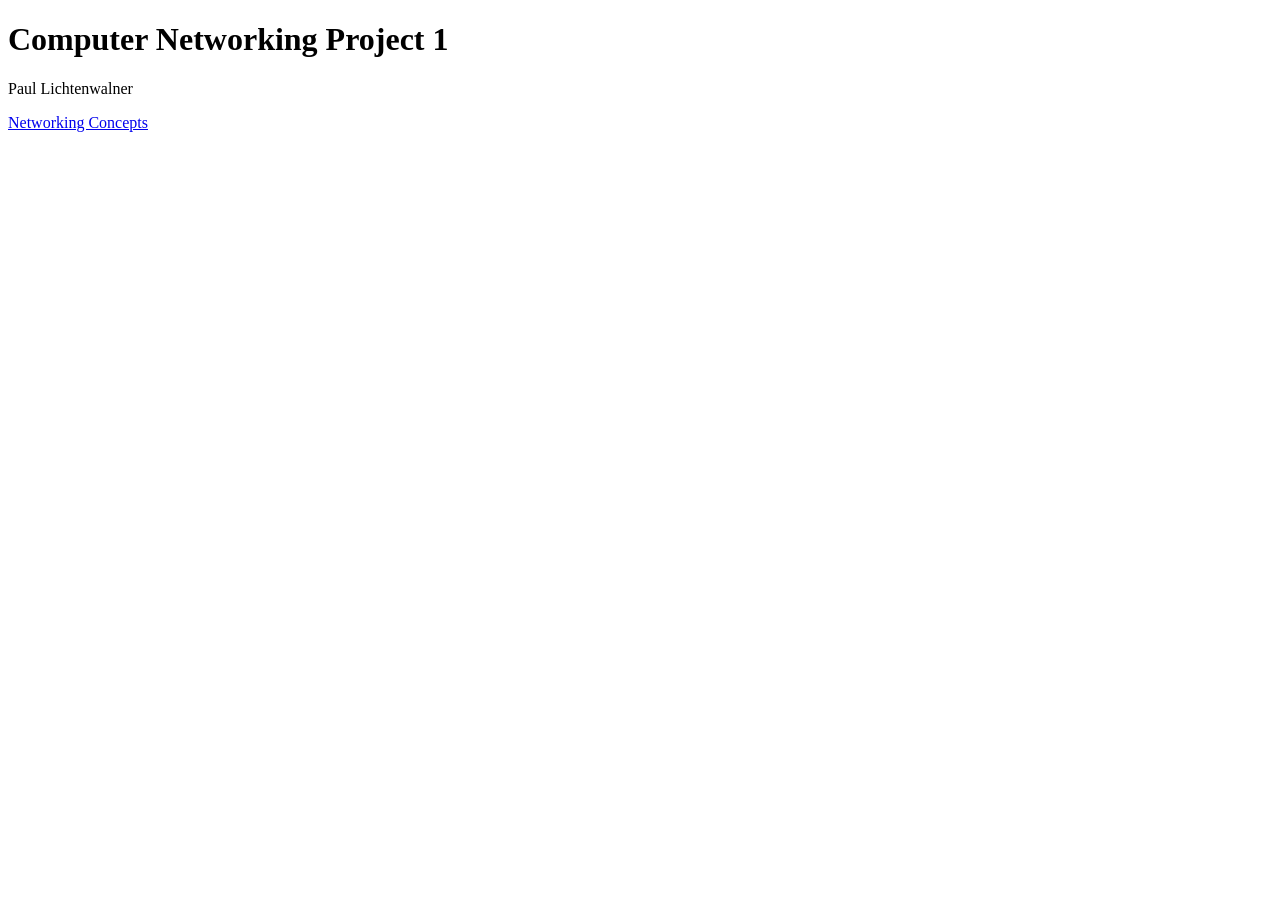
==== index.html @ 27b5c914 "Add initial index.html for networking project" ====
<!DOCTYPE html>
<html>
<head>
    <title>Computer Networking Project 1</title>
    <link rel="stylesheet" href="style.css">
</head>
<body>
    <h1>Computer Networking Project 1</h1>
    <p>Paul Lichtenwalner</p>
    <a href="networking.html">Networking Concepts</a>
</body>
</html>
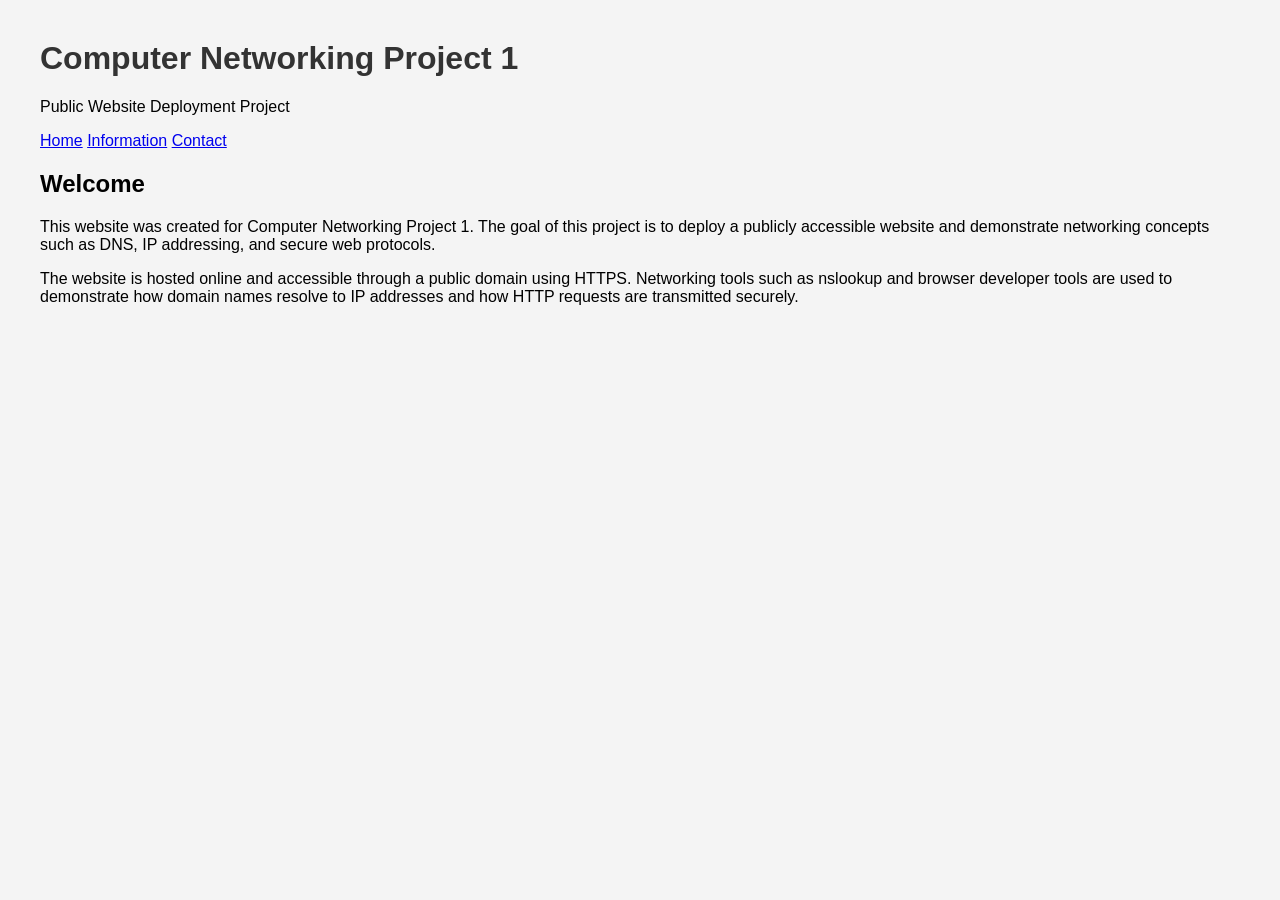
==== commit 6b6f1744: "Revise content and navigation in index.html Updated project description and navigation links." ====
--- a/index.html
+++ b/index.html
@@ -4,9 +4,39 @@
     <title>Computer Networking Project 1</title>
     <link rel="stylesheet" href="style.css">
 </head>
+
 <body>
+
+<div class="banner">
     <h1>Computer Networking Project 1</h1>
-    <p>Paul Lichtenwalner</p>
-    <a href="networking.html">Networking Concepts</a>
+    <p>Public Website Deployment Project</p>
+</div>
+
+<nav>
+    <a href="index.html">Home</a>
+    <a href="information.html">Information</a>
+    <a href="contact.html">Contact</a>
+</nav>
+
+<div class="content">
+    <h2>Welcome</h2>
+
+    <p>
+    This website was created for Computer Networking Project 1.
+    The goal of this project is to deploy a publicly accessible
+    website and demonstrate networking concepts such as DNS,
+    IP addressing, and secure web protocols.
+    </p>
+
+    <p>
+    The website is hosted online and accessible through a public
+    domain using HTTPS. Networking tools such as nslookup and
+    browser developer tools are used to demonstrate how domain
+    names resolve to IP addresses and how HTTP requests are
+    transmitted securely.
+    </p>
+
+</div>
+
 </body>
 </html>
--- a/style.css
+++ b/style.css
@@ -0,0 +1,9 @@
+body {
+    font-family: Arial, sans-serif;
+    margin: 40px;
+    background-color: #f4f4f4;
+}
+
+h1 {
+    color: #333;
+}
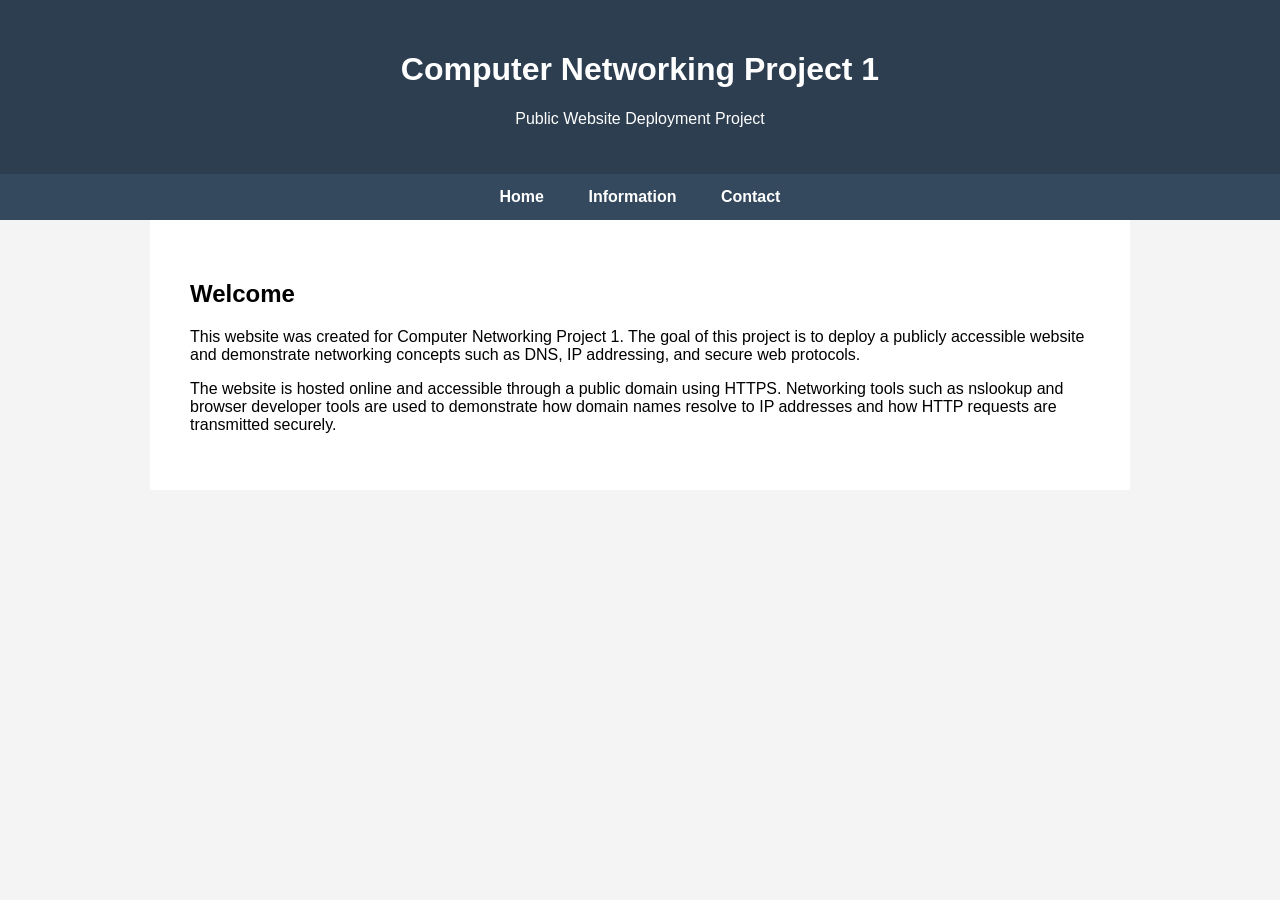
==== commit cb55ff12: "Change Information link to Networking link" ====
--- a/index.html
+++ b/index.html
@@ -14,7 +14,7 @@
 
 <nav>
     <a href="index.html">Home</a>
-    <a href="information.html">Information</a>
+    <a href="networking.html">Information</a>
     <a href="contact.html">Contact</a>
 </nav>
 
--- a/style.css
+++ b/style.css
@@ -1,9 +1,39 @@
 body {
-    font-family: Arial, sans-serif;
-    margin: 40px;
+    margin: 0;
+    font-family: Arial, Helvetica, sans-serif;
     background-color: #f4f4f4;
 }
 
-h1 {
-    color: #333;
+/* Banner */
+.banner {
+    background-color: #2c3e50;
+    color: white;
+    text-align: center;
+    padding: 30px;
 }
+
+/* Navigation bar */
+nav {
+    background-color: #34495e;
+    text-align: center;
+}
+
+nav a {
+    display: inline-block;
+    color: white;
+    padding: 14px 20px;
+    text-decoration: none;
+    font-weight: bold;
+}
+
+nav a:hover {
+    background-color: #1abc9c;
+}
+
+/* Main content */
+.content {
+    padding: 40px;
+    max-width: 900px;
+    margin: auto;
+    background: white;
+}
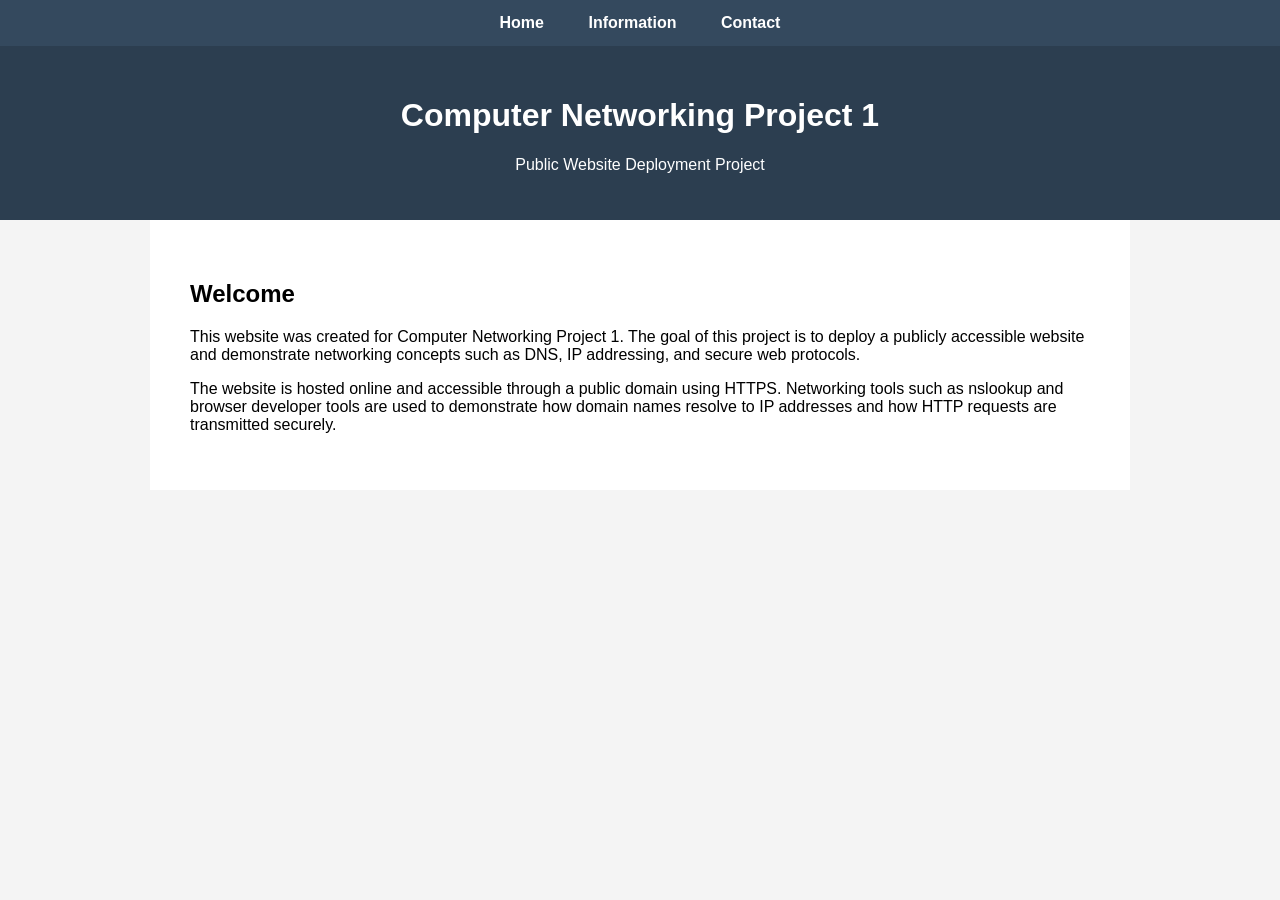
==== commit 8c80ac15: "Re-add banner section in index.html" ====
--- a/index.html
+++ b/index.html
@@ -7,16 +7,16 @@
 
 <body>
 
-<div class="banner">
-    <h1>Computer Networking Project 1</h1>
-    <p>Public Website Deployment Project</p>
-</div>
-
 <nav>
     <a href="index.html">Home</a>
     <a href="networking.html">Information</a>
     <a href="contact.html">Contact</a>
 </nav>
+
+<div class="banner">
+    <h1>Computer Networking Project 1</h1>
+    <p>Public Website Deployment Project</p>
+</div>
 
 <div class="content">
     <h2>Welcome</h2>
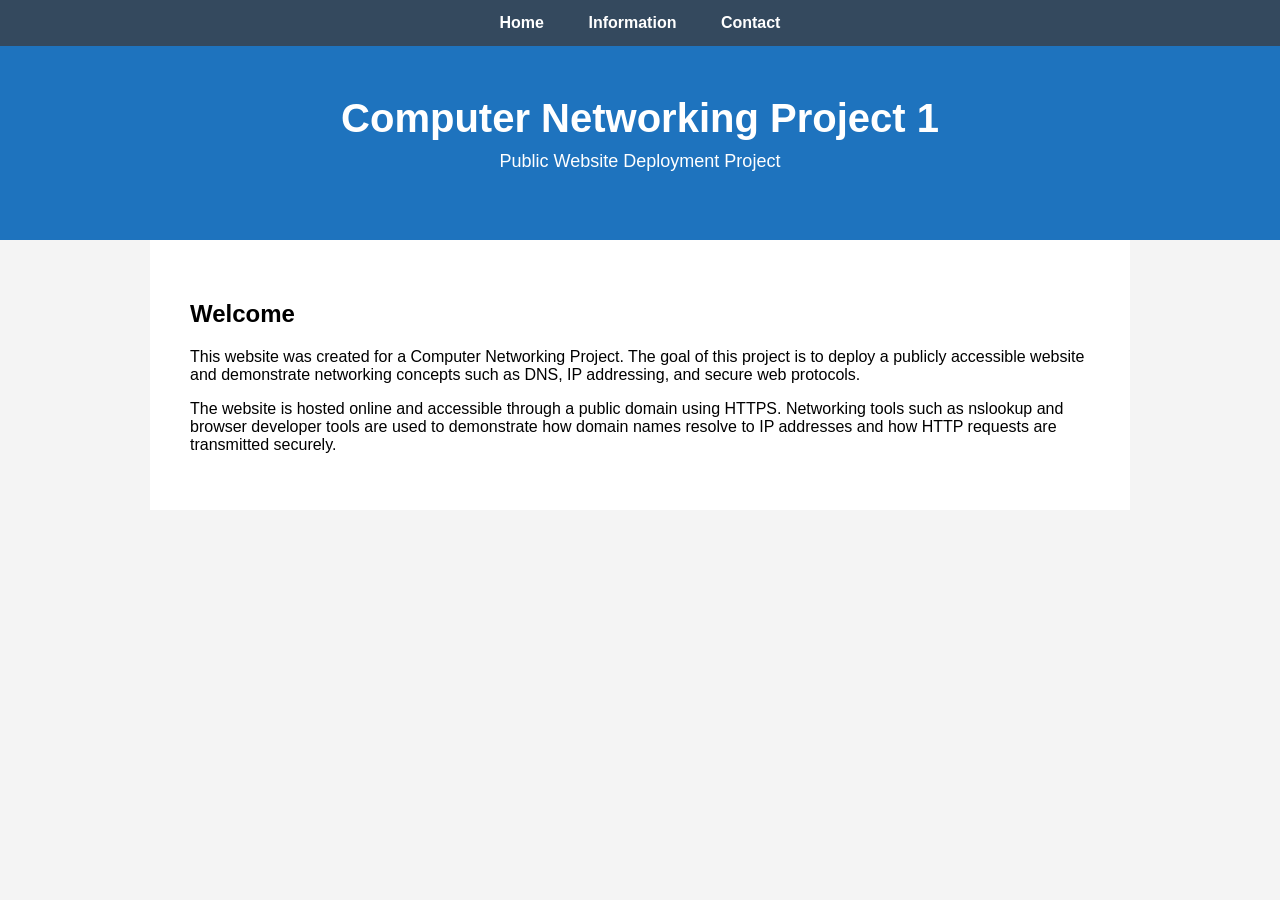
==== commit eb91d052: "Update project description in index.html" ====
--- a/index.html
+++ b/index.html
@@ -22,7 +22,7 @@
     <h2>Welcome</h2>
 
     <p>
-    This website was created for Computer Networking Project 1.
+    This website was created for a Computer Networking Project.
     The goal of this project is to deploy a publicly accessible
     website and demonstrate networking concepts such as DNS,
     IP addressing, and secure web protocols.
--- a/style.css
+++ b/style.css
@@ -6,10 +6,20 @@
 
 /* Banner */
 .banner {
-    background-color: #2c3e50;
+    background-color: #1e73be;
     color: white;
     text-align: center;
-    padding: 30px;
+    padding: 50px 20px;
+}
+
+.banner h1 {
+    margin: 0;
+    font-size: 40px;
+}
+
+.banner p {
+    margin-top: 10px;
+    font-size: 18px;
 }
 
 /* Navigation bar */
@@ -37,3 +47,67 @@
     margin: auto;
     background: white;
 }
+
+hr {
+    margin: 40px 0;
+}
+
+ul, ol {
+    margin-left: 25px;
+}
+
+.network-diagram {
+    text-align: center;
+    margin-top: 30px;
+}
+
+.node {
+    background-color: #1e73be;
+    color: white;
+    padding: 15px;
+    margin: 10px auto;
+    width: 250px;
+    border-radius: 8px;
+    font-weight: bold;
+}
+
+.arrow {
+    font-size: 24px;
+}
+
+/* DNS Example Container */
+.dns-example {
+    border: 2px solid #1e73be;
+    padding: 20px;
+    border-radius: 8px;
+    margin: 40px 0;
+    background-color: #f9f9f9;
+}
+
+.dns-example pre {
+    background-color: #eee;
+    padding: 15px;
+    border-radius: 5px;
+    overflow-x: auto;      /* horizontal scroll if too wide */
+    white-space: pre-wrap; /* wrap long lines nicely */
+    max-width: 100%;
+}
+
+/* Container for social icons */
+.contact-links {
+    text-align: center;       /* center the icons */
+    margin-top: 20px;         /* space above the icons */
+}
+
+/* Social icons */
+.contact-links .social-icon {
+    width: 50px;              /* resize to a reasonable size */
+    height: 50px;             /* keeps aspect ratio */
+    margin: 0 15px;           /* spacing between icons */
+    transition: transform 0.2s; /* smooth hover effect */
+    vertical-align: middle;   /* aligns properly with text if needed */
+}
+
+.contact-links .social-icon:hover {
+    transform: scale(1.1);    /* slight grow on hover */
+}
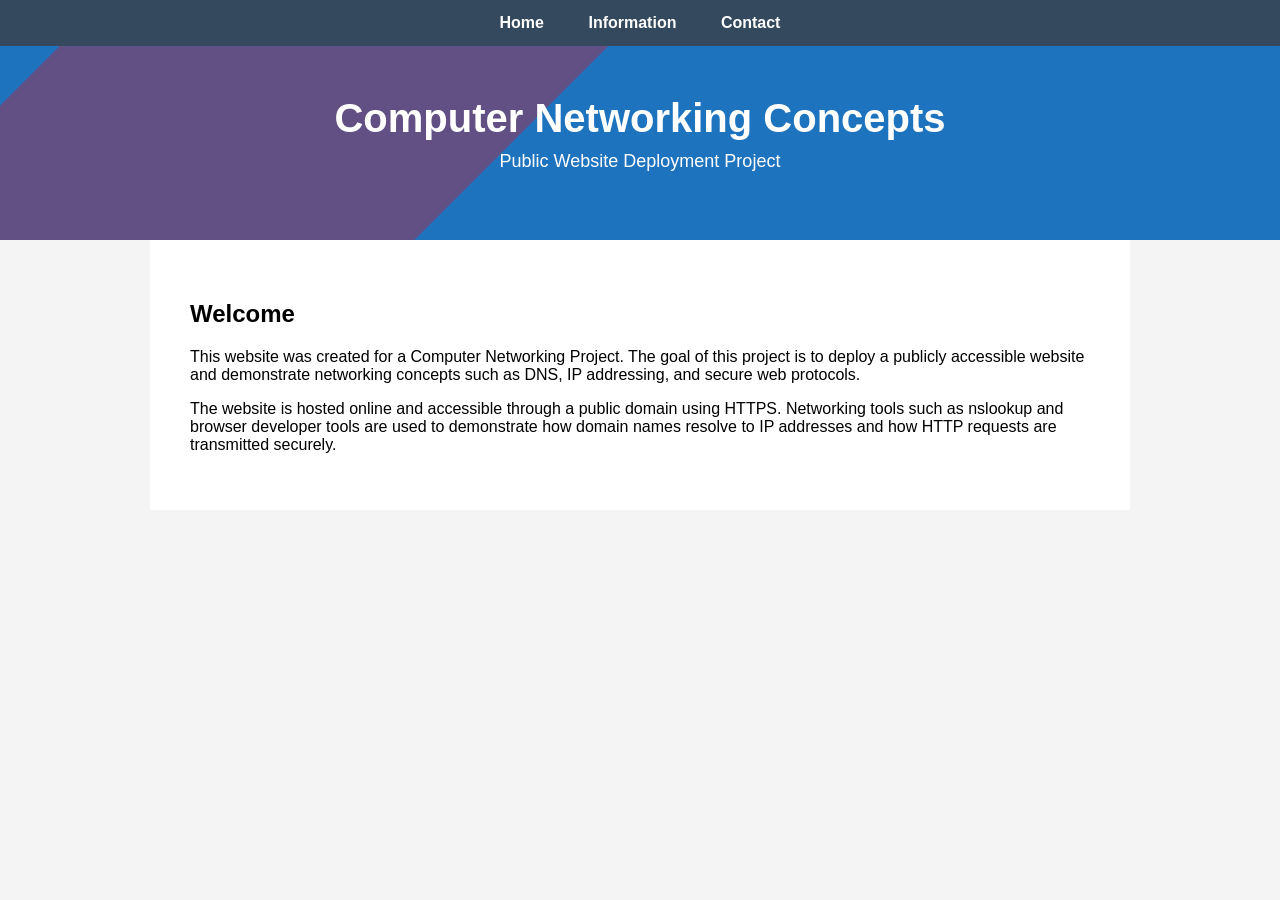
==== commit d8b3a605: "Update index.html" ====
--- a/index.html
+++ b/index.html
@@ -14,7 +14,7 @@
 </nav>
 
 <div class="banner">
-    <h1>Computer Networking Project 1</h1>
+    <h1>Computer Networking Concepts</h1>
     <p>Public Website Deployment Project</p>
 </div>
 
--- a/style.css
+++ b/style.css
@@ -6,20 +6,40 @@
 
 /* Banner */
 .banner {
+    position: relative;       /* needed for the pseudo-element */
     background-color: #1e73be;
     color: white;
     text-align: center;
     padding: 50px 20px;
+    overflow: hidden;         /* ensures the slash doesn’t overflow */
 }
 
 .banner h1 {
     margin: 0;
     font-size: 40px;
+    position: relative;       /* keeps text above slash */
+    z-index: 2;
 }
 
 .banner p {
     margin-top: 10px;
     font-size: 18px;
+    position: relative;       /* ensures paragraph is above slash */
+    z-index: 2;
+}
+
+/* Diagonal red slash */
+.banner::after {
+    content: "";
+    position: absolute;
+    top: -60%;                /* shift up so it starts above the banner */
+    left: -80%;               /* shift left so the slash leans toward left */
+    width: 200%;              /* long enough to cross diagonally */
+    height: 200%;
+    background-color: rgba(255, 0, 0, 0.3); /* semi-transparent red */
+    transform: rotate(-45deg); /* diagonal */
+    z-index: 1;               /* behind the text */
+    pointer-events: none;     /* doesn’t block clicks */
 }
 
 /* Navigation bar */
